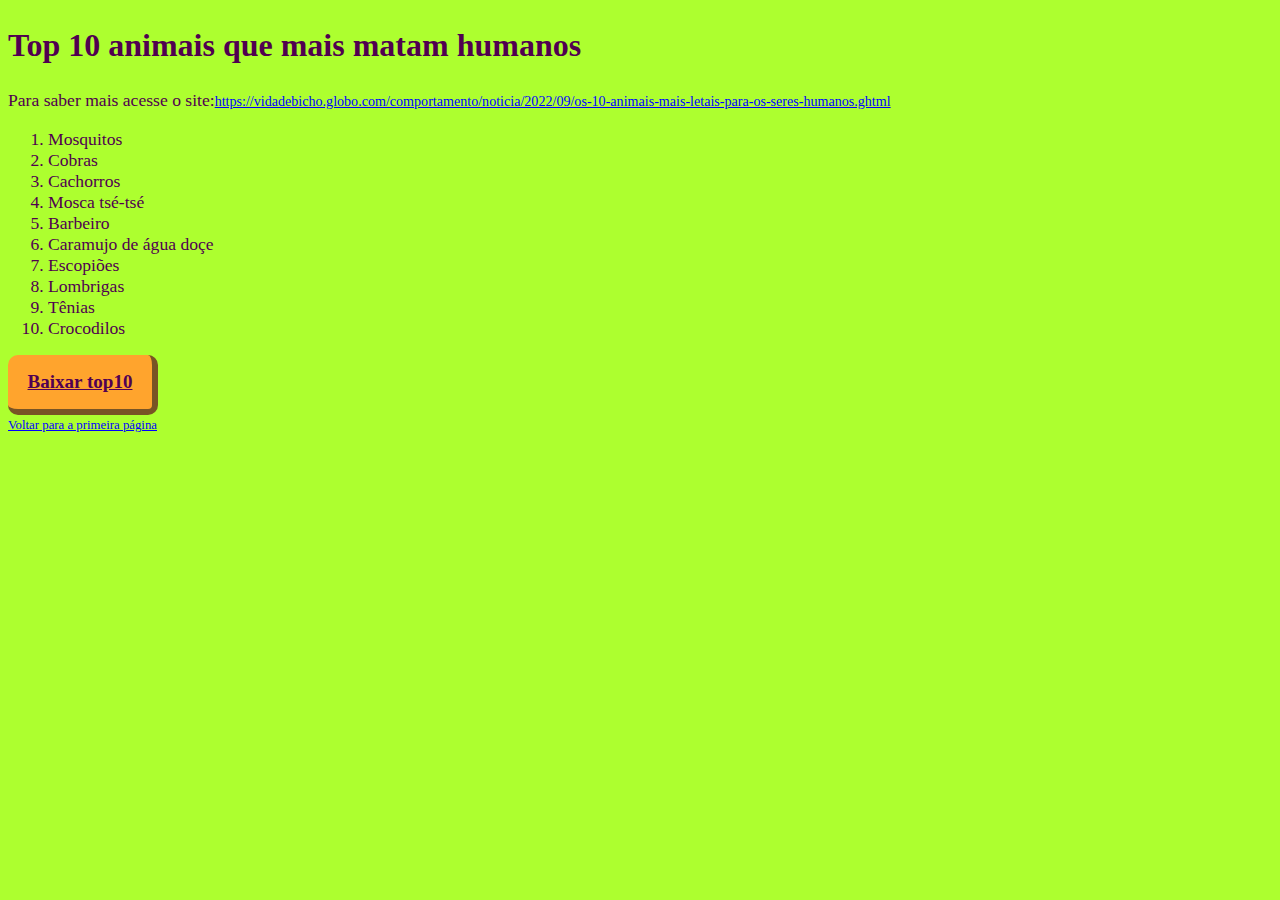
==== pag002.html @ f366fbb6 "Add files via upload" ====
<!DOCTYPE html>
<html lang="pt-br">
<head>
    <meta charset="UTF-8">
    <meta name="viewport" content="width=device-width, initial-scale=1.0">
    <title>Good Friends</title>
    <link rel="stylesheet" href="style.css">
    <link rel="shortcut icon" href="icones/favicon-32x32.png" type="image/x-icon">
</head>
<body>
    <h2>Top 10 animais que mais matam humanos</h2>
    <p>Para saber mais acesse o site:<a href="https://vidadebicho.globo.com/comportamento/noticia/2022/09/os-10-animais-mais-letais-para-os-seres-humanos.ghtml" rel="extenos" target="_blank">https://vidadebicho.globo.com/comportamento/noticia/2022/09/os-10-animais-mais-letais-para-os-seres-humanos.ghtml</a></p>
    <ol>
        <li>Mosquitos</li>
        <li>Cobras</li>
        <li>Cachorros</li>
        <li>Mosca tsé-tsé</li>
        <li>Barbeiro</li>
        <li>Caramujo de água doçe</li>
        <li>Escopiões</li>
        <li>Lombrigas</li>
        <li>Tênias</li>
        <li>Crocodilos</li>
    </ol>
    <button>
        <p><a href="pag002.html" download="downloads/pag002.html"><strong>Baixar top10</strong></a></p>
    </button>
    <br>
    <a href="index.html" rel="prev">Voltar para a primeira página</a>
</body>
</html>
---- style.css ----
@charset "UTF-8";

body{
    background-color: greenyellow;
    color: rgb(80, 0, 80);
}
a{
    font-size: 80%;
    color: blue;
}
button{
    background-color: rgb(255, 164, 45);
    border-radius: 10px;
    border-width: 6px;
    border-color: rgb(204, 143, 64);
    border-left: 1px;
    border-top: 20px;
    width: 150px;
    height: 60px;
}
button a{
    color: rgb(81, 0, 83);
    font-size: 130%;
    font-family:cursive ;
}
p{
    font-size: 110%;
}
li{
    font-size: 110%;
}
h1{
    font-size: 260%;
}
h2{
    font-size: 200%;
}
h3 {
    font-size: 150%;
}
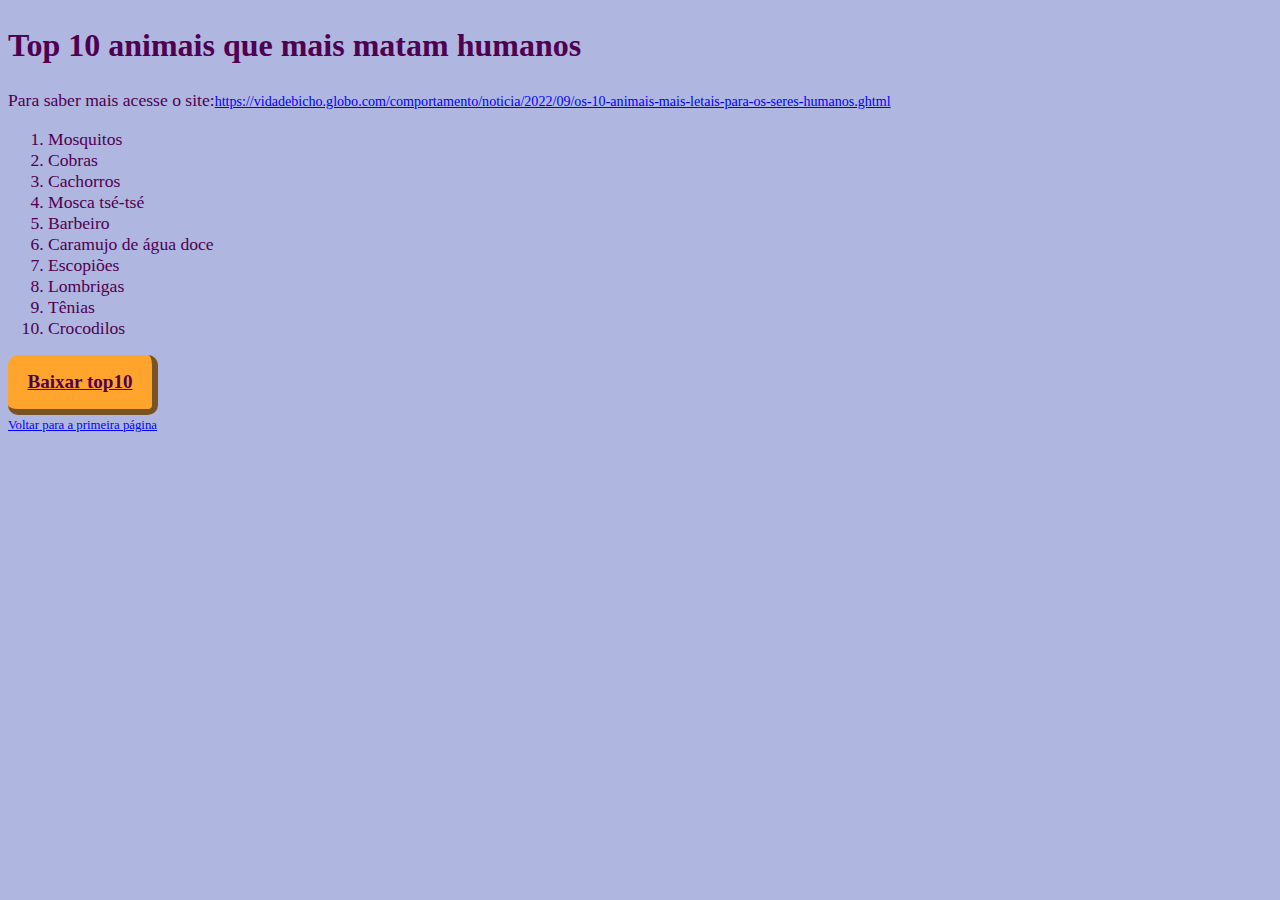
==== commit 2216c52d: "Add files via upload" ====
--- a/pag002.html
+++ b/pag002.html
@@ -5,7 +5,7 @@
     <meta name="viewport" content="width=device-width, initial-scale=1.0">
     <title>Good Friends</title>
     <link rel="stylesheet" href="style.css">
-    <link rel="shortcut icon" href="icones/favicon-32x32.png" type="image/x-icon">
+    <link rel="shortcut icon" href="icones/favicon.ico" type="image/x-icon">
 </head>
 <body>
     <h2>Top 10 animais que mais matam humanos</h2>
@@ -16,7 +16,7 @@
         <li>Cachorros</li>
         <li>Mosca tsé-tsé</li>
         <li>Barbeiro</li>
-        <li>Caramujo de água doçe</li>
+        <li>Caramujo de água doce</li>
         <li>Escopiões</li>
         <li>Lombrigas</li>
         <li>Tênias</li>
--- a/style.css
+++ b/style.css
@@ -1,7 +1,7 @@
 @charset "UTF-8";
 
 body{
-    background-color: greenyellow;
+    background-color: rgb(175, 182, 223);
     color: rgb(80, 0, 80);
 }
 a{
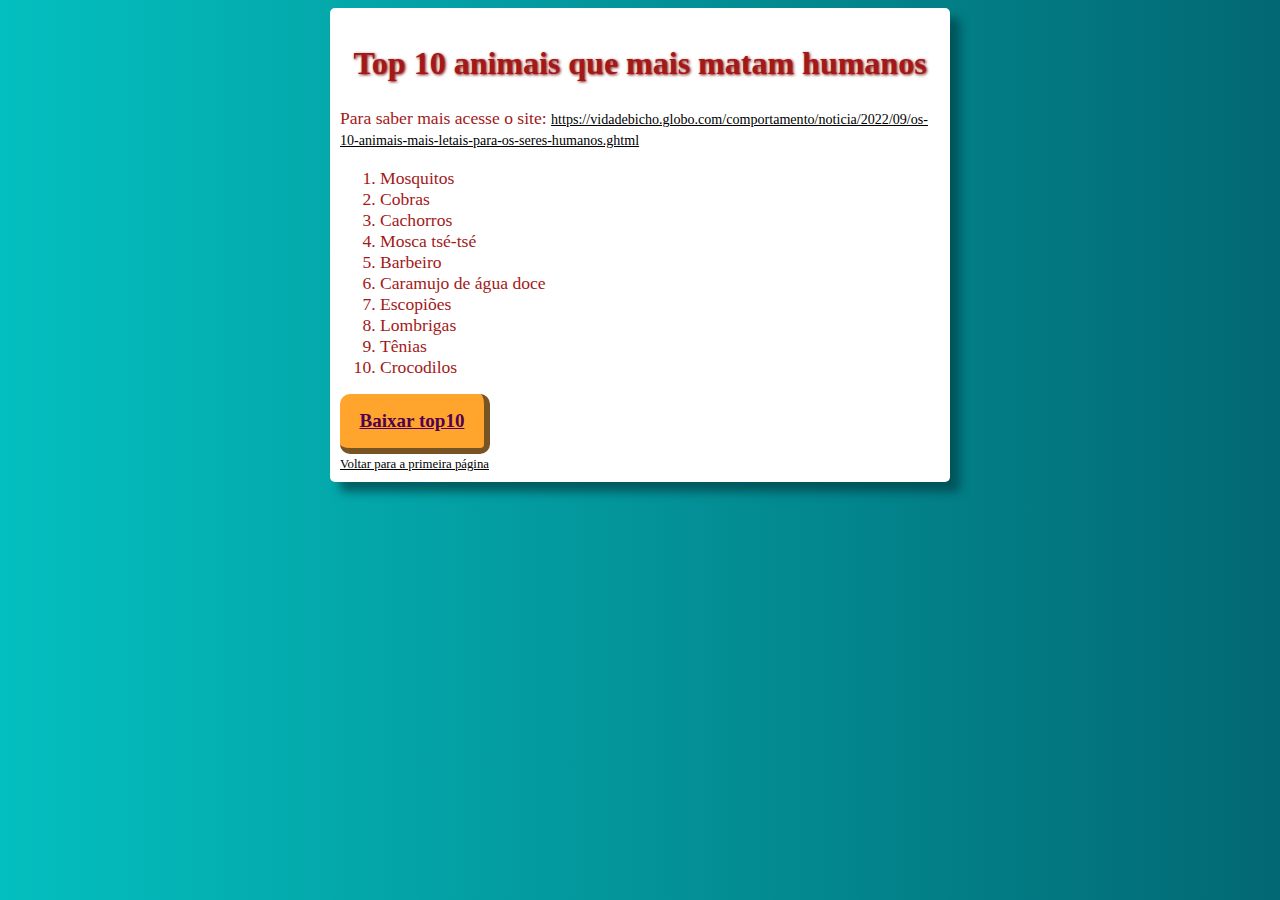
==== commit 0b3c525c: "Add files via upload" ====
--- a/pag002.html
+++ b/pag002.html
@@ -3,29 +3,51 @@
 <head>
     <meta charset="UTF-8">
     <meta name="viewport" content="width=device-width, initial-scale=1.0">
+    <meta
+  name="description"
+  content="Mary's simple recipe for maple bacon donuts
+           makes a sticky, sweet treat with just a hint
+           of salt that you'll keep coming back for.">  
     <title>Good Friends</title>
     <link rel="stylesheet" href="style.css">
     <link rel="shortcut icon" href="icones/favicon.ico" type="image/x-icon">
 </head>
 <body>
-    <h2>Top 10 animais que mais matam humanos</h2>
-    <p>Para saber mais acesse o site:<a href="https://vidadebicho.globo.com/comportamento/noticia/2022/09/os-10-animais-mais-letais-para-os-seres-humanos.ghtml" rel="extenos" target="_blank">https://vidadebicho.globo.com/comportamento/noticia/2022/09/os-10-animais-mais-letais-para-os-seres-humanos.ghtml</a></p>
-    <ol>
-        <li>Mosquitos</li>
-        <li>Cobras</li>
-        <li>Cachorros</li>
-        <li>Mosca tsé-tsé</li>
-        <li>Barbeiro</li>
-        <li>Caramujo de água doce</li>
-        <li>Escopiões</li>
-        <li>Lombrigas</li>
-        <li>Tênias</li>
-        <li>Crocodilos</li>
-    </ol>
-    <button>
-        <p><a href="pag002.html" download="downloads/pag002.html"><strong>Baixar top10</strong></a></p>
-    </button>
-    <br>
-    <a href="index.html" rel="prev">Voltar para a primeira página</a>
+    <main>
+        <h2>
+            Top 10 animais que mais matam humanos
+        </h2>
+        <p>
+            Para saber mais acesse o site:
+            <a href="https://vidadebicho.globo.com/comportamento/noticia/2022/09/os-10-animais-mais-letais-para-os-seres-humanos.ghtml" rel="extenos" target="_blank">
+                https://vidadebicho.globo.com/comportamento/noticia/2022/09/os-10-animais-mais-letais-para-os-seres-humanos.ghtml
+            </a>
+        </p>
+        <ol>
+            <li>Mosquitos</li>
+            <li>Cobras</li>
+            <li>Cachorros</li>
+            <li>Mosca tsé-tsé</li>
+            <li>Barbeiro</li>
+            <li>Caramujo de água doce</li>
+            <li>Escopiões</li>
+            <li>Lombrigas</li>
+            <li>Tênias</li>
+            <li>Crocodilos</li>
+        </ol>
+        <button>
+            <p>
+                <a href="pag002.html" download="downloads/pag002.html">
+                    <strong>
+                        Baixar top10
+                    </strong>
+                </a>
+            </p>
+        </button>
+        <br>
+        <a href="index.html" rel="prev">
+            Voltar para a primeira página
+        </a>
+    </main>
 </body>
 </html>--- a/style.css
+++ b/style.css
@@ -1,12 +1,22 @@
 @charset "UTF-8";
 
 body{
-    background-color: rgb(175, 182, 223);
-    color: rgb(80, 0, 80);
+    
+    background-image: linear-gradient(to right, #04BFBF, #026873);
+    background-attachment: fixed;
+}
+main {
+    background-color: white;
+    border-radius: 5px;
+    margin: auto;
+    padding: 10px;
+    width: 600px;
+    box-shadow: 10px 10px 10px #014249b4;
 }
 a{
+    text-align: center;
     font-size: 80%;
-    color: blue;
+    color: #000000;
 }
 button{
     background-color: rgb(255, 164, 45);
@@ -24,15 +34,23 @@
     font-family:cursive ;
 }
 p{
+    color: #a31919;
     font-size: 110%;
 }
 li{
+    color: #a31919;
     font-size: 110%;
 }
 h1{
+    text-shadow: 1px 1px 4px #ff0000;
+    color: #731010;
+    text-align: center;
     font-size: 260%;
 }
 h2{
+text-shadow: 1px 1px 3px #7c0c0c;
+    color: #a31919;
+    text-align: center;
     font-size: 200%;
 }
 h3 {
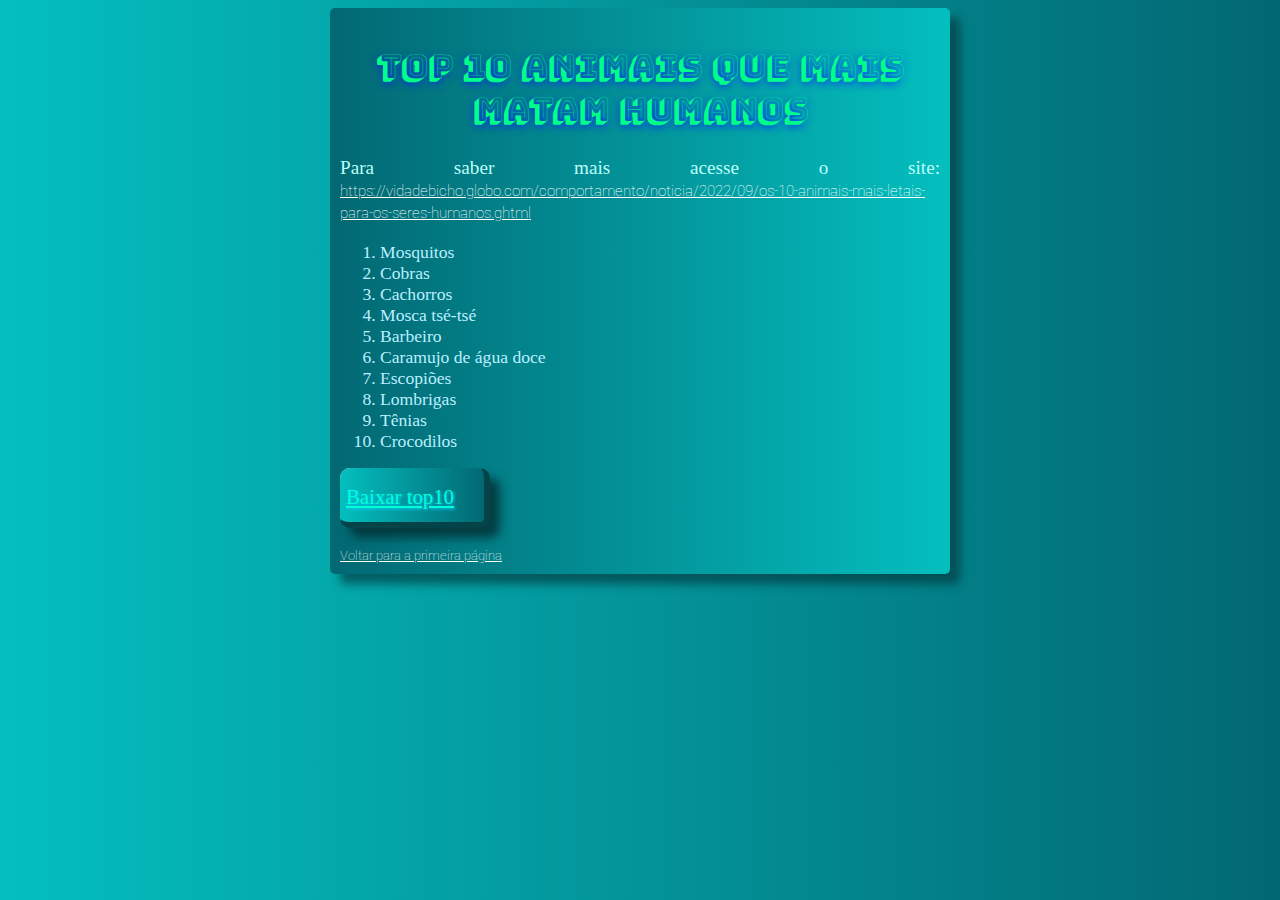
==== commit c71fa6a0: "Add files via upload" ====
--- a/pag002.html
+++ b/pag002.html
@@ -45,6 +45,7 @@
             </p>
         </button>
         <br>
+        <br>
         <a href="index.html" rel="prev">
             Voltar para a primeira página
         </a>
--- a/style.css
+++ b/style.css
@@ -1,4 +1,12 @@
 @charset "UTF-8";
+
+@import url('https://fonts.googleapis.com/css2?family=Micro+5+Charted&display=swap');
+
+@import url('https://fonts.googleapis.com/css2?family=Nabla&display=swap');
+
+@import url('https://fonts.googleapis.com/css2?family=Bungee+Shade&display=swap');
+
+@import url('https://fonts.googleapis.com/css2?family=Roboto:ital,wght@0,100;0,300;0,400;0,500;0,700;0,900;1,100;1,300;1,400;1,500;1,700;1,900&display=swap');
 
 body{
     
@@ -6,53 +14,78 @@
     background-attachment: fixed;
 }
 main {
-    background-color: white;
+    background-image: linear-gradient(to right, #026873, #04BFBF);
     border-radius: 5px;
     margin: auto;
     padding: 10px;
     width: 600px;
-    box-shadow: 10px 10px 10px #014249b4;
+    box-shadow: 10px 10px 10px #0333389d;
 }
 a{
+    font-family: "Roboto", sans-serif;
+    font-weight: 100;
+    font-style: normal;
     text-align: center;
-    font-size: 80%;
-    color: #000000;
+    font-size: 0.8em;
+    color: #ffffff;
 }
 button{
-    background-color: rgb(255, 164, 45);
+    background-image: linear-gradient(to right, #04BFBF, #026873);
     border-radius: 10px;
     border-width: 6px;
-    border-color: rgb(204, 143, 64);
+    border-color: #0a929c;
     border-left: 1px;
     border-top: 20px;
     width: 150px;
     height: 60px;
+    box-shadow: 10px 10px 10px #033338d8;
 }
 button a{
-    color: rgb(81, 0, 83);
-    font-size: 130%;
+    color: #00ffd5;
+    text-shadow: 1px 1px 3px #00ccff;
+    font-size: 1.3em;
     font-family:cursive ;
 }
 p{
-    color: #a31919;
-    font-size: 110%;
+    color: #bbfff9;
+    font-size: 1.2em;
+    text-align: justify;
 }
 li{
-    color: #a31919;
-    font-size: 110%;
+    color: #bbefff;
+    font-size: 1.1em;
 }
 h1{
-    text-shadow: 1px 1px 4px #ff0000;
-    color: #731010;
+    font-family: "Nabla", system-ui;
+            font-optical-sizing: auto;
+            font-weight: 400;
+            font-style: normal;
+            font-variation-settings:
+                "EDPT" 100,
+                "EHLT" 12;
+    text-shadow: 1px 1px 8px #ff0000;
+    color: #eeff00;
     text-align: center;
-    font-size: 260%;
+    font-size: 2.6em;
 }
 h2{
-text-shadow: 1px 1px 3px #7c0c0c;
-    color: #a31919;
+    font-family: "Bungee Shade", sans-serif;
+    font-weight: 400;
+    font-style: normal;
+    text-shadow: 1px 1px 8px #001aff;
+    color: #00ff88;
     text-align: center;
-    font-size: 200%;
+    font-size: 2em;
 }
 h3 {
-    font-size: 150%;
-}+    font-size: 1.8em;
+    font-weight: 600;
+}
+
+marquee {
+    font-family: "Micro 5 Charted", sans-serif;
+    font-weight: 400;
+    font-style: normal;
+    color: #eeff00;
+    font-size: 1.2em;
+}
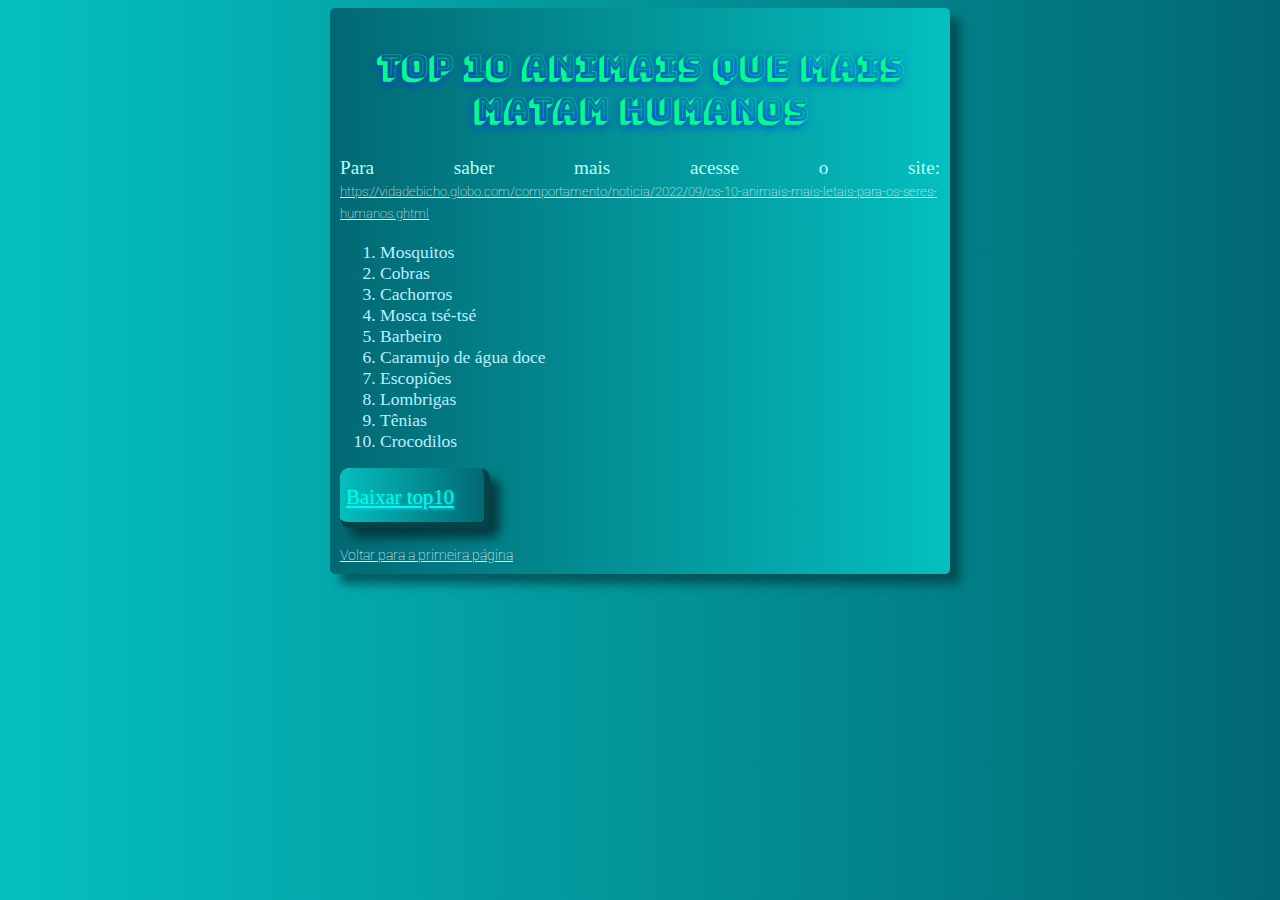
==== commit 4028a05a: "Add files via upload" ====
--- a/pag002.html
+++ b/pag002.html
@@ -19,7 +19,7 @@
         </h2>
         <p>
             Para saber mais acesse o site:
-            <a href="https://vidadebicho.globo.com/comportamento/noticia/2022/09/os-10-animais-mais-letais-para-os-seres-humanos.ghtml" rel="extenos" target="_blank">
+            <a href="https://vidadebicho.globo.com/comportamento/noticia/2022/09/os-10-animais-mais-letais-para-os-seres-humanos.ghtml" rel="extenos" target="_blank" style="font-size: 0.6536em;">
                 https://vidadebicho.globo.com/comportamento/noticia/2022/09/os-10-animais-mais-letais-para-os-seres-humanos.ghtml
             </a>
         </p>
--- a/style.css
+++ b/style.css
@@ -26,7 +26,7 @@
     font-weight: 100;
     font-style: normal;
     text-align: center;
-    font-size: 0.8em;
+    font-size: 0.9em;
     color: #ffffff;
 }
 button{
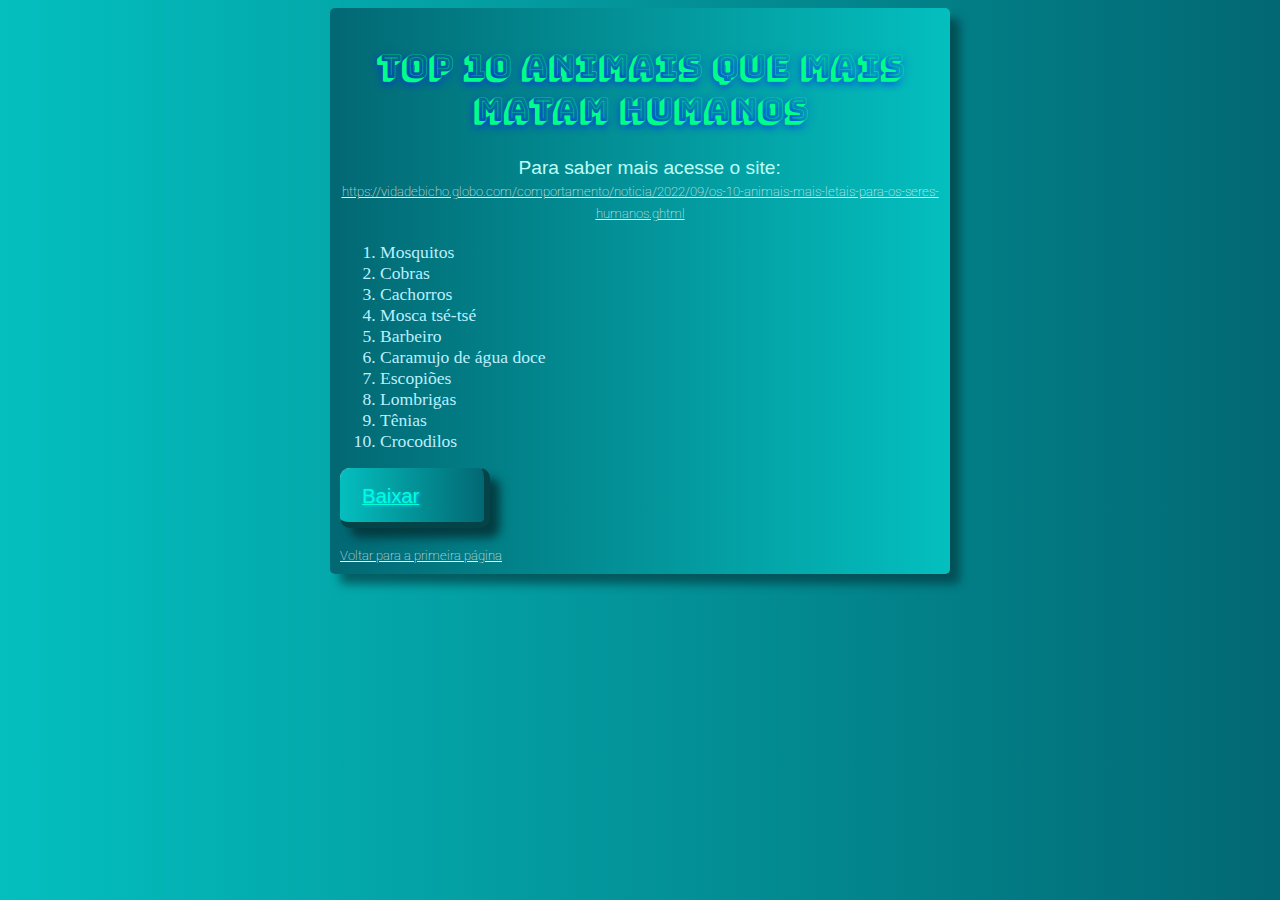
==== commit 22bd7809: "Add files via upload" ====
--- a/pag002.html
+++ b/pag002.html
@@ -17,9 +17,9 @@
         <h2>
             Top 10 animais que mais matam humanos
         </h2>
-        <p>
+        <p class="link">
             Para saber mais acesse o site:
-            <a href="https://vidadebicho.globo.com/comportamento/noticia/2022/09/os-10-animais-mais-letais-para-os-seres-humanos.ghtml" rel="extenos" target="_blank" style="font-size: 0.6536em;">
+            <a  href="https://vidadebicho.globo.com/comportamento/noticia/2022/09/os-10-animais-mais-letais-para-os-seres-humanos.ghtml" rel="extenos" target="_blank" style="font-size: 0.6536em;">
                 https://vidadebicho.globo.com/comportamento/noticia/2022/09/os-10-animais-mais-letais-para-os-seres-humanos.ghtml
             </a>
         </p>
@@ -38,8 +38,10 @@
         <button>
             <p>
                 <a href="pag002.html" download="downloads/pag002.html">
-                    <strong>
-                        Baixar top10
+                    <strong id="centro">
+                        Baixar <svg xmlns="http://www.w3.org/2000/svg" height="24px" viewBox="0 -960 960 960" width="24px" fill="#FFFFFF">
+                            <path d="M480-320 280-520l56-58 104 104v-326h80v326l104-104 56 58-200 200ZM240-160q-33 0-56.5-23.5T160-240v-120h80v120h480v-120h80v120q0 33-23.5 56.5T720-160H240Z"/>
+                        </svg>
                     </strong>
                 </a>
             </p>
--- a/style.css
+++ b/style.css
@@ -26,7 +26,7 @@
     font-weight: 100;
     font-style: normal;
     text-align: center;
-    font-size: 0.9em;
+    font-size: 0.8em;
     color: #ffffff;
 }
 button{
@@ -43,14 +43,21 @@
 button a{
     color: #00ffd5;
     text-shadow: 1px 1px 3px #00ccff;
-    font-size: 1.3em;
+    font-size: 1.15em;
     font-family:cursive ;
 }
 p{
+    text-indent: 1em;
     color: #bbfff9;
     font-size: 1.2em;
     text-align: justify;
+    font-family: Arial, Helvetica, sans-serif;
 }
+
+.link {
+    text-align: center;
+}
+
 li{
     color: #bbefff;
     font-size: 1.1em;
@@ -89,3 +96,22 @@
     color: #eeff00;
     font-size: 1.2em;
 }
+
+strong#centro {
+    font-family: Arial, Helvetica, sans-serif;
+    text-align: center;
+    font-size: 1.1em;
+}
+
+a:hover {
+    color: #00ff95;
+}
+
+strong > svg {
+    display: none;
+}
+
+strong:hover > svg {
+    display: block;
+    color: white;
+}
